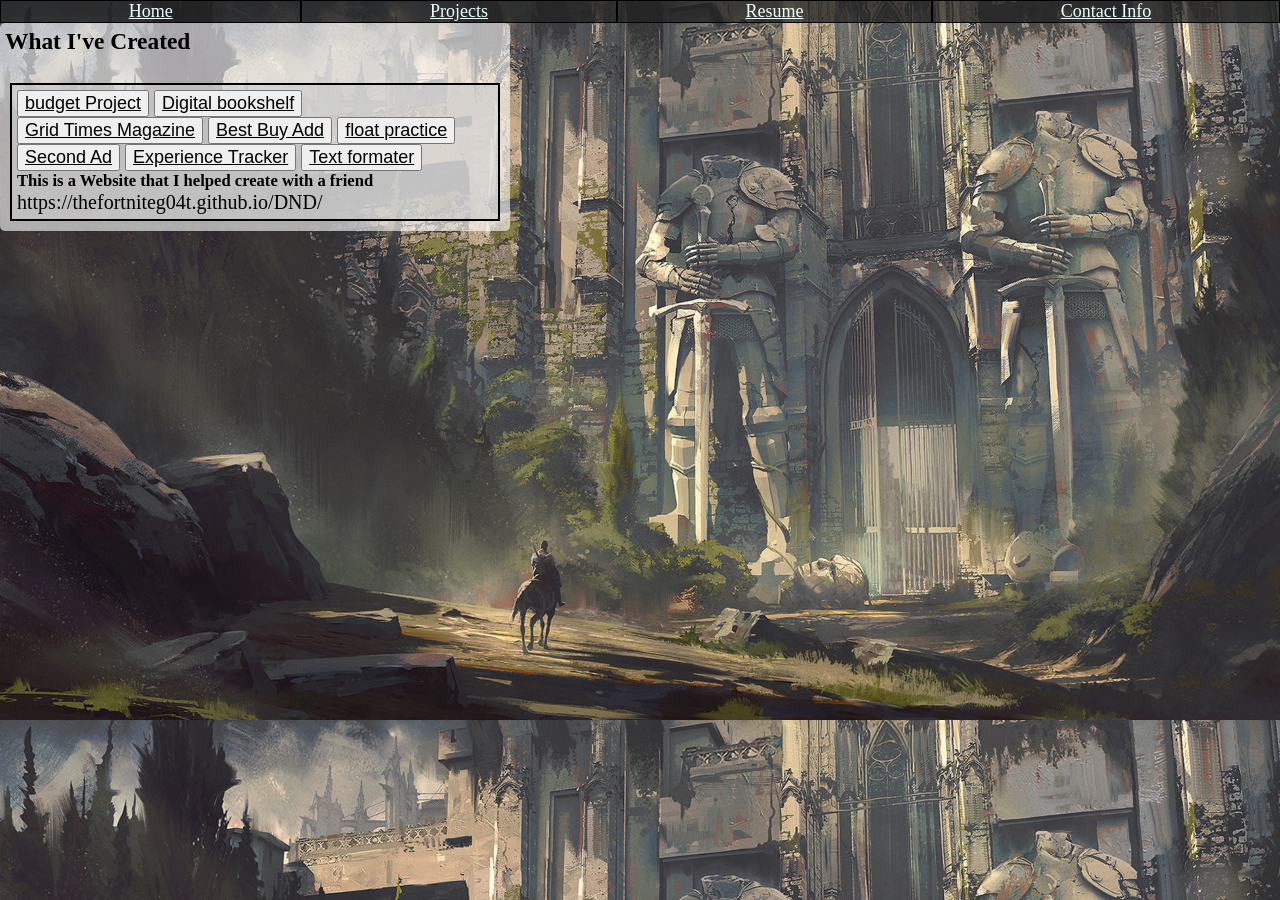
==== portfolio-achivments.html @ 1279d187 "Add files via upload" ====
<!DOCTYPE html>
<html lang="en">
<head>
    <meta charset="UTF-8">
    <meta name="viewport" content="width=device-width, initial-scale=1.0">
    <link rel="stylesheet" type="text/css" href="portstyles.css">
    <title>Achivments</title>
</head>
<body id="achiv-body">
    <section id="top-bar">
        <div class="home-button">
            <a href="portfolio-homepage.html">Home</a>
        </div>
        <div class="achivments-button">
            <a href="portfolio-achivments.html">Projects</a>
        </div>
        <div class="resume-button">
            <a href="portfolio-resume.html">Resume </a>
        </div>
        <div class="life-style">
            <a href="portfolio-lifestyle.html"> Contact Info</a>
        </div>
    </section>
     <main id="whatmedone">
        <h3>What I've Created</h3>
        <br/>
        <div id="container1">
               <button class="budgetbutton">
                    <a href="budget.html" style="color: black;">budget Project</a>
               </button>
               <button class="budgetbutton">
                    <a href="index.html" style="color: black;">Digital bookshelf</a>
               </button>
               <button class="budgetbutton">
                    <a href="gridtimes.html" style="color: black;">Grid Times Magazine</a>
               </button>
               <button class="budgetbutton">
                    <a href="AD1.html" style="color: black;">Best Buy Add</a>
               </button>
               <button class="budgetbutton">
                    <a href="index2.html" style="color: black;">float practice</a>
               </button>
               <button class="budgetbutton">
                    <a href="AD2.html" style="color: black;">Second Ad</a>
               </button>
               <button class="budgetbutton">
                    <a href="experience-tracker.html" style="color: black;"> Experience Tracker</a>
               </button>
               <button class="budgetbutton">
                    <a href="formater.html" style="color: black;">Text formater</a>
               </button>
               <div class="helped">
                <h5>This is a Website that I helped create with a friend</h5>
                    <a>https://thefortniteg04t.github.io/DND/</a>
                </div>
        </div>
        </div>
     </main>
</body>
</html>
---- portstyles.css ----
*{
    margin: 0;
    /* padding: 10px; */
    
}
/* home body  */
body{
    /* display: grid;
    grid-template-columns: repeat(12, 1fr);
    grid-template-rows: repeat(12, 100px); */
    /* background:linear-gradient(to right, blue, rgb(51, 0, 128)) */
    background-image: url(images/dungeons-dragons-curse-of-strahd-podzemelia-i-drakony-nastol.jpg);
    background-size: cover;
}
a:link{
    font-size: large;
    color: azure;
}
a:visited{
    font-size: large;
    color: aliceblue;
}
p{
    font-size: 18px;
    font-family: 'Times New Roman', Times, serif;
}
#top-bar{
    display: flex;

}
/*top bar uni*/
.home-button{
    background-color: rgba(33, 33, 33, .75);
    color: azure;
    display: flex;
    
    align-items: center;
    justify-content: center;
    flex-grow: 1;
    border: 1px solid black;
    font-family:cursive;
}
.achivments-button{
    background-color: rgba(33, 33, 33, .75);
    color: azure;
    display: flex;
    
    align-items: center;
     justify-content: center;
    flex-grow: 1;
    border: 1px solid black;
    font-family:cursive;
}
.resume-button{
    background-color: rgba(33, 33, 33, .75);
    color: azure;
    display: flex;
    flex-grow: 1;
   
    align-items: center;
     justify-content: center;
    border: 1px solid black;
    font-family:cursive;
}
.life-style{
    background-color: rgba(33, 33, 33, .75);
    color: azure;
    display: flex;
    flex-grow: 1;
   
    align-items: center;
    justify-content: center;
    border: 1px solid black;
    font-family:cursive;
}
/*home body*/
 .words{
 background-color: rgba(256, 256, 256, .60);
   border-radius: 5px;
    padding: 5px;
    width: 500px;
 }
.bodying{
    display: flex;
    flex-direction: row;
    gap: 100px;
    align-items: start;
    padding: 0 100px;
    float: center;
    overflow: auto;
    margin-top: 50px;
}
#me-cat{
    /* width: 100%; */
    width: 300px;
    /* height: 100%; */
    float: left;

}
/* achivments body page */
#achiv-body{
    font-size: 10px;
}
#whatmedone{
    background-color: rgba(256, 256, 256, .60);
    overflow: auto;
    border-radius: 5px;
    padding: 5px;
    font-size: 20px;
    width: 500px;
    height: fit-content;
    overflow: auto;
    /* justify-content: center;
    align-self: center; */
    justify-self: center;
    /* align-content: center; */
}
/*resume*/
#res-body{
    font-size: 10px;
}
#resume-res{
    width: 750px;
    height:fit-content;
    background-color: rgba(256, 256, 256, .60);
    justify-content: center;
    align-content: center;
    font-size: medium;
    justify-self: center;
    padding: 10px;
    border-radius: 10px;
}
/*life-style webpage*/
#life-body{
    font-size: 10px;
}

#container1{
    margin: 5px;
    padding: 5px;
    width:fit-content;
    height: fit-content;
    background-color: rgba(206, 206, 206, .60);
    border: 2px solid black;
}
#container{
    margin: 10px;
    padding: 20px;
    width: 1000px;
    height: fit-content;
    background-color: rgb(47, 79, 60);
    color: azure;
    border: 2px solid black;
}
.box{
    width: 500px;
    height: fit-content;
    background-color: coral;
    border: 2px solid black;
    margin: auto;
    display: inline-block;
    text-align: center;
    /* line-height: 100px; */
    font-weight: bold;
    font-size: 20px;
    cursor: pointer;
    border-radius: 5px;
    justify-content: center;
    justify-self: center;
    align-self: center;
}
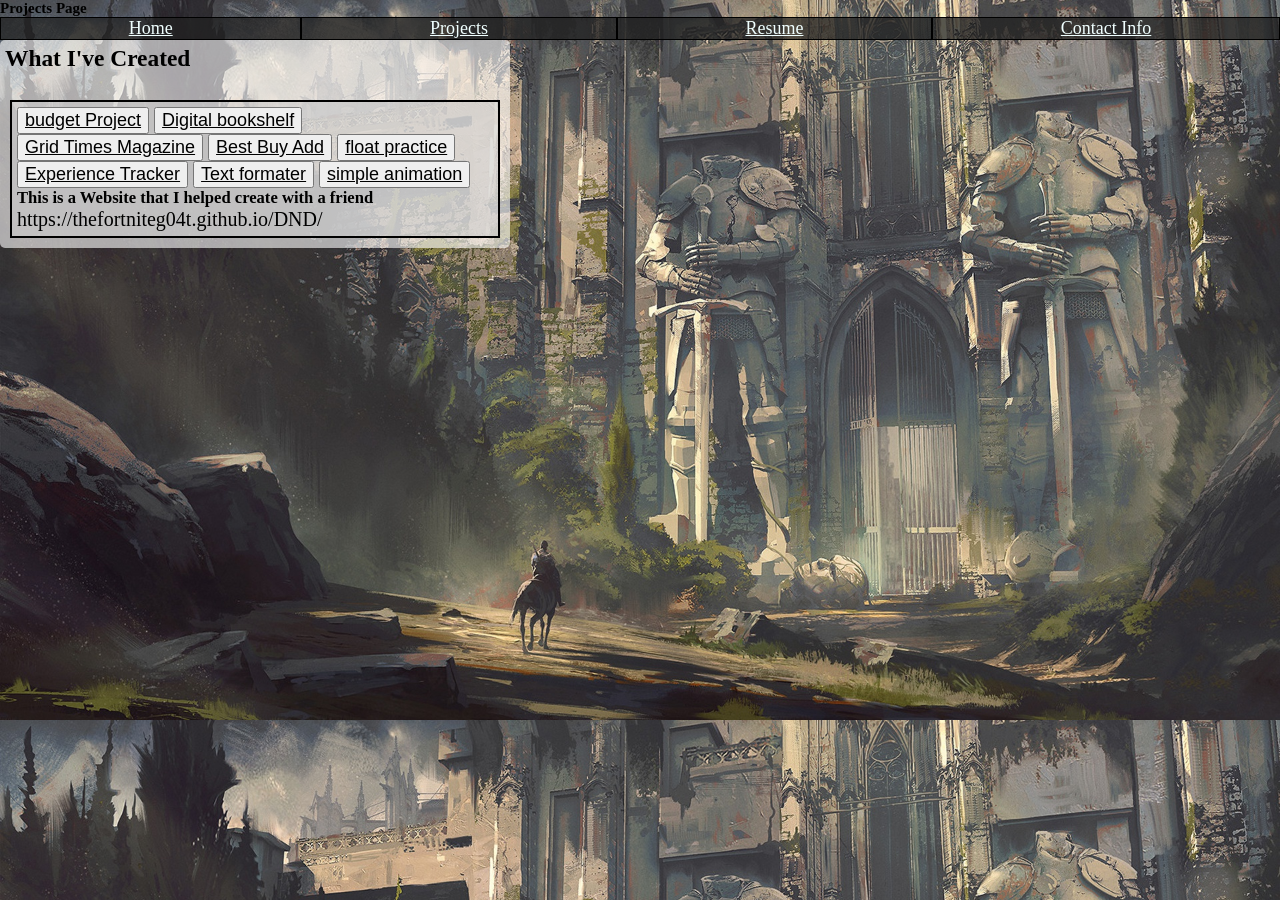
==== commit bcfb4345: "Update portfolio-achivments.html" ====
--- a/portfolio-achivments.html
+++ b/portfolio-achivments.html
@@ -4,9 +4,15 @@
     <meta charset="UTF-8">
     <meta name="viewport" content="width=device-width, initial-scale=1.0">
     <link rel="stylesheet" type="text/css" href="portstyles.css">
+    <link rel="preconnect" href="https://fonts.googleapis.com">
+<link rel="preconnect" href="https://fonts.gstatic.com" crossorigin>
+<link href="https://fonts.googleapis.com/css2?family=Pinyon+Script&display=swap" rel="stylesheet">
     <title>Achivments</title>
 </head>
 <body id="achiv-body">
+    <div class="PageId">
+        <h2>Projects Page</h2>
+    </div>
     <section id="top-bar">
         <div class="home-button">
             <a href="portfolio-homepage.html">Home</a>
@@ -41,13 +47,13 @@
                     <a href="index2.html" style="color: black;">float practice</a>
                </button>
                <button class="budgetbutton">
-                    <a href="AD2.html" style="color: black;">Second Ad</a>
-               </button>
-               <button class="budgetbutton">
                     <a href="experience-tracker.html" style="color: black;"> Experience Tracker</a>
                </button>
                <button class="budgetbutton">
                     <a href="formater.html" style="color: black;">Text formater</a>
+               </button>
+               <button class="budgetbutton">
+                    <a href="animation.html" style="color: black;"> simple animation</a>
                </button>
                <div class="helped">
                 <h5>This is a Website that I helped create with a friend</h5>
@@ -57,4 +63,4 @@
         </div>
      </main>
 </body>
-</html>+</html>
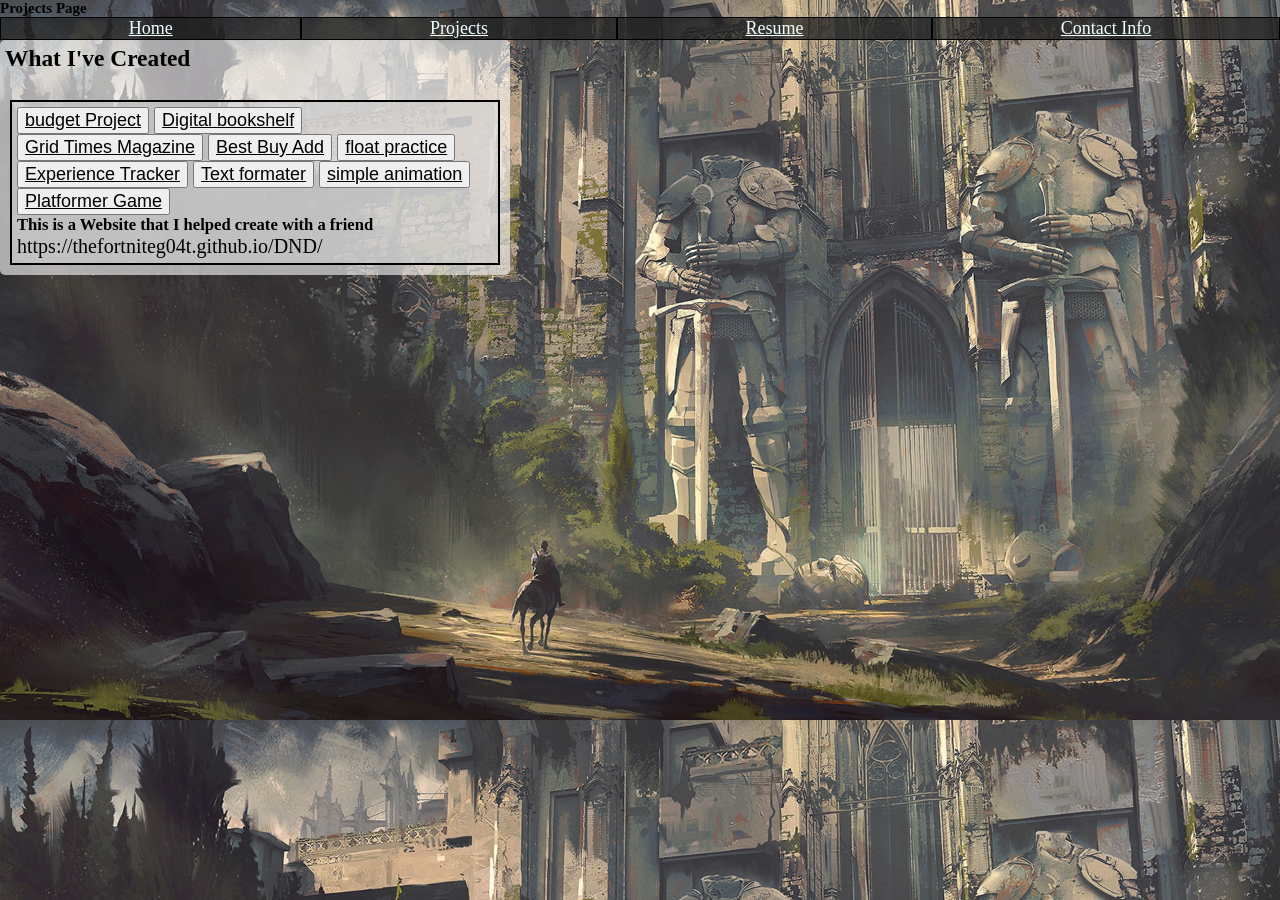
==== commit 2a52efd6: "Update portfolio-achivments.html" ====
--- a/portfolio-achivments.html
+++ b/portfolio-achivments.html
@@ -32,29 +32,32 @@
         <br/>
         <div id="container1">
                <button class="budgetbutton">
-                    <a href="budget.html" style="color: black;">budget Project</a>
+                    <a href="budget.html" target="blank" style="color: black;">budget Project</a>
                </button>
                <button class="budgetbutton">
-                    <a href="index.html" style="color: black;">Digital bookshelf</a>
+                    <a href="index.html" target="blank" style="color: black;">Digital bookshelf</a>
                </button>
                <button class="budgetbutton">
-                    <a href="gridtimes.html" style="color: black;">Grid Times Magazine</a>
+                    <a href="gridtimes.html" target="blank" style="color: black;">Grid Times Magazine</a>
                </button>
                <button class="budgetbutton">
-                    <a href="AD1.html" style="color: black;">Best Buy Add</a>
+                    <a href="AD1.html" target="blank" style="color: black;">Best Buy Add</a>
                </button>
                <button class="budgetbutton">
-                    <a href="index2.html" style="color: black;">float practice</a>
+                    <a href="index2.html" target="blank" style="color: black;">float practice</a>
                </button>
                <button class="budgetbutton">
-                    <a href="experience-tracker.html" style="color: black;"> Experience Tracker</a>
+                    <a href="experience-tracker.html" target="blank" style="color: black;"> Experience Tracker</a>
                </button>
                <button class="budgetbutton">
-                    <a href="formater.html" style="color: black;">Text formater</a>
+                    <a href="formater.html"  target="blank" style="color: black;">Text formater</a>
                </button>
                <button class="budgetbutton">
-                    <a href="animation.html" style="color: black;"> simple animation</a>
+                    <a href="animation.html" target="blank" style="color: black;"> simple animation</a>
                </button>
+            <button>
+                <a href="gamev2.html"  target="blank" style= "color :black;"> Platformer Game </a>
+            </button>
                <div class="helped">
                 <h5>This is a Website that I helped create with a friend</h5>
                     <a>https://thefortniteg04t.github.io/DND/</a>
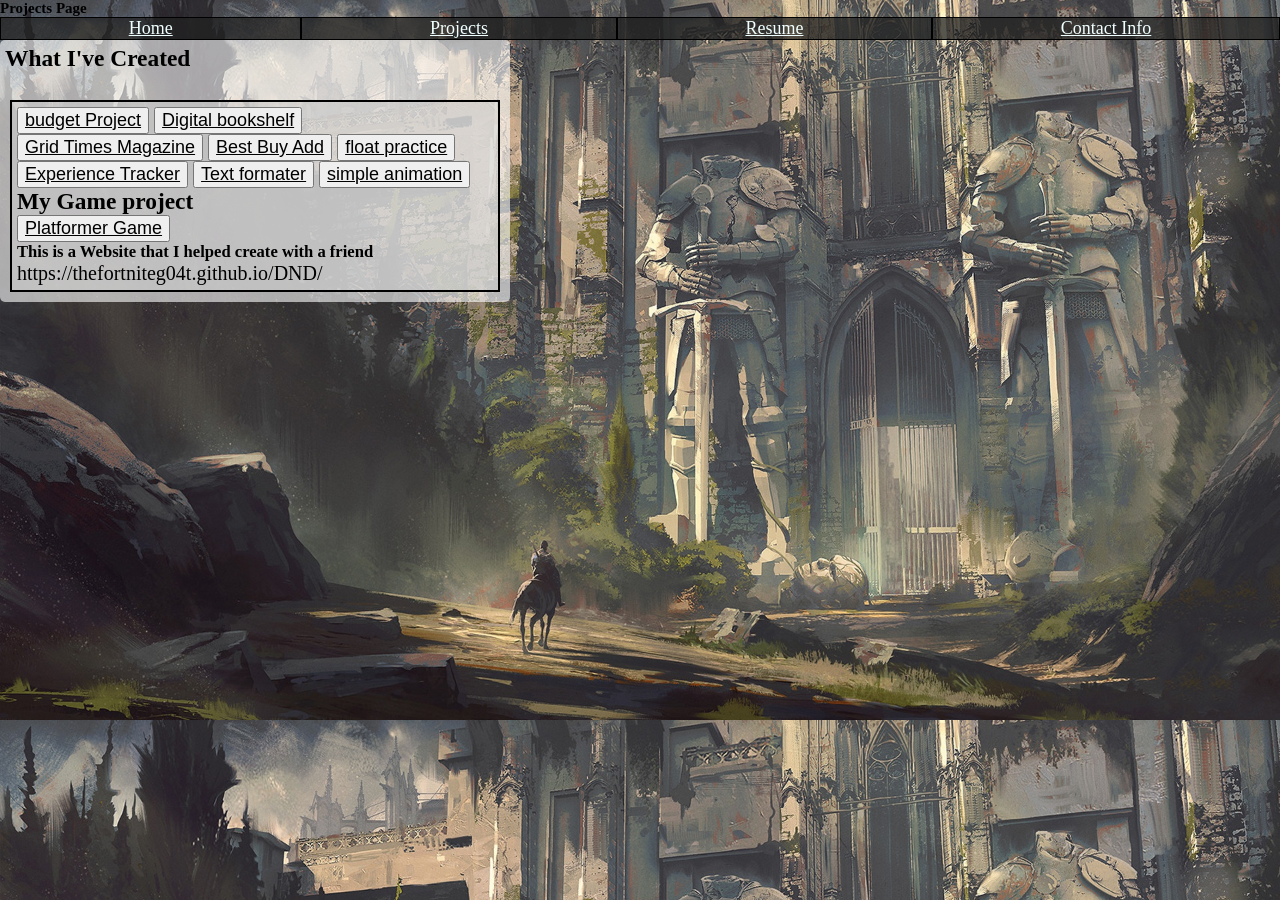
==== commit ce99ea40: "Update portfolio-achivments.html" ====
--- a/portfolio-achivments.html
+++ b/portfolio-achivments.html
@@ -55,6 +55,7 @@
                <button class="budgetbutton">
                     <a href="animation.html" target="blank" style="color: black;"> simple animation</a>
                </button>
+            <h3>My Game project</h3>
             <button>
                 <a href="gamev2.html"  target="blank" style= "color :black;"> Platformer Game </a>
             </button>
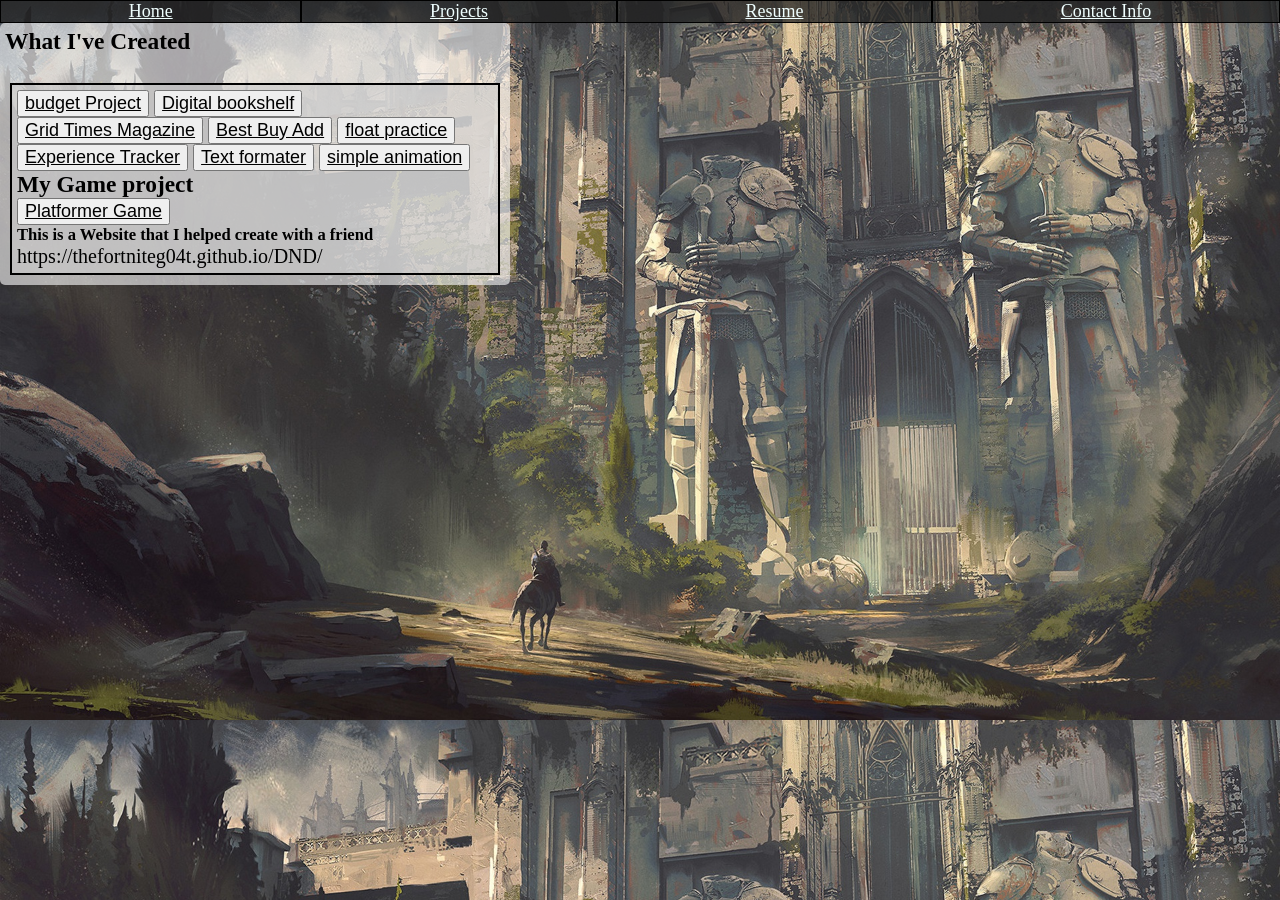
==== commit 608bcb9c: "Update portfolio-achivments.html" ====
--- a/portfolio-achivments.html
+++ b/portfolio-achivments.html
@@ -11,7 +11,6 @@
 </head>
 <body id="achiv-body">
     <div class="PageId">
-        <h2>Projects Page</h2>
     </div>
     <section id="top-bar">
         <div class="home-button">
